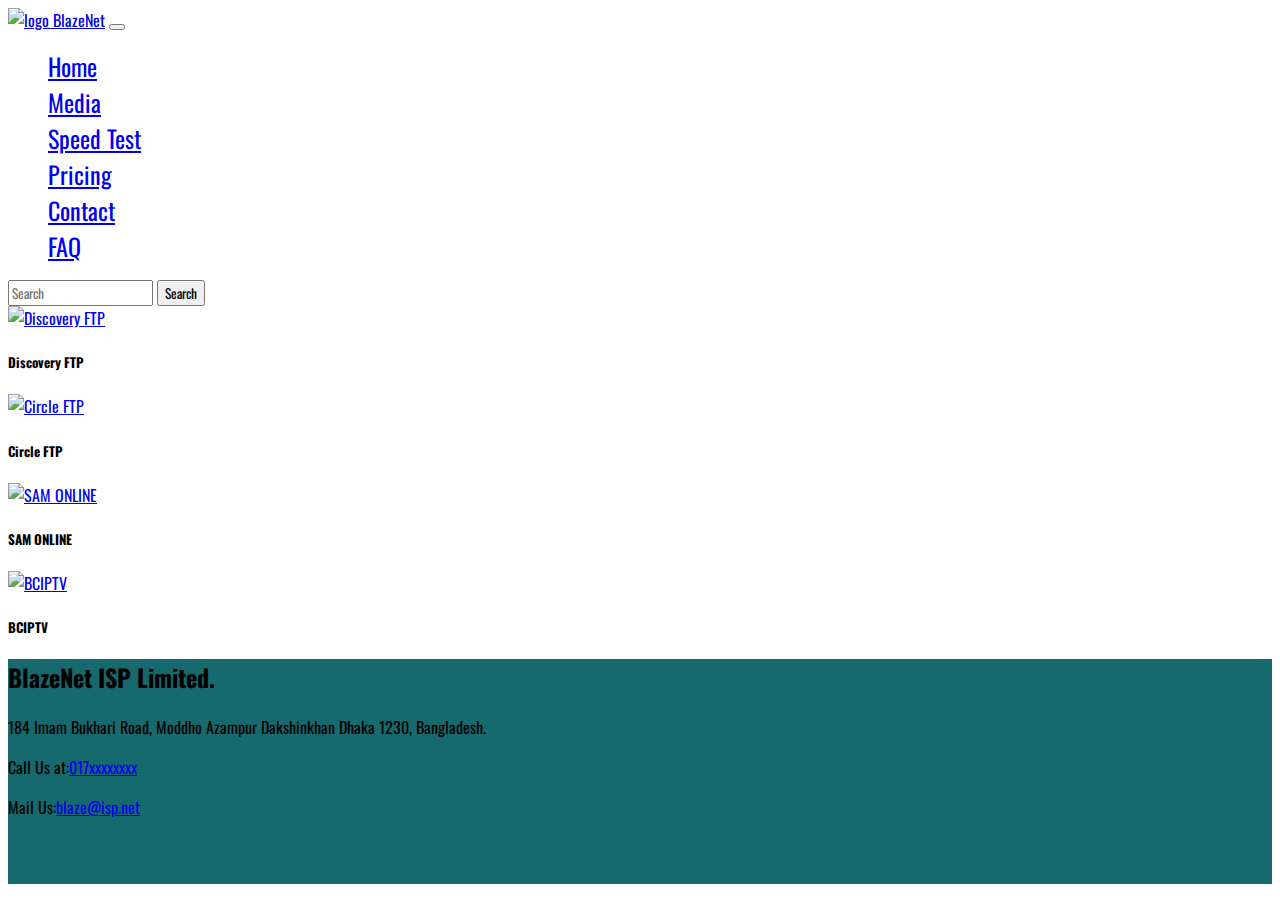
==== Media.html @ 58c7d8e5 "Add container to media div" ====
<!doctype html>
<html lang="en">
  <head>
    <!-- Required meta tags -->
    <meta charset="utf-8">
    <meta name="viewport" content="width=device-width, initial-scale=1">

    <!-- Bootstrap CSS -->
    <link href="https://cdn.jsdelivr.net/npm/bootstrap@5.1.3/dist/css/bootstrap.min.css" rel="stylesheet" integrity="sha384-1BmE4kWBq78iYhFldvKuhfTAU6auU8tT94WrHftjDbrCEXSU1oBoqyl2QvZ6jIW3" crossorigin="anonymous">
    <link rel="stylesheet" href="style.css">
    <link rel="stylesheet" href="Media.css">
    <link rel="shortcut icon" href="img/logo.png" type="image/x-icon">
    <title>BlazeNet- Media</title>
  </head>
  <body>

    <div id="preloader">
      
    </div>
        <nav class="navbar navbar-expand-lg navbar-light bg-warning sticky-top">
            <div class="container-fluid">
              <a class="navbar-brand text-white" href="#">
                <img src="img/logo.png" alt="logo">  
                BlazeNet</a>
              <button class="navbar-toggler" type="button" data-bs-toggle="collapse" data-bs-target="#navbarSupportedContent" aria-controls="navbarSupportedContent" aria-expanded="false" aria-label="Toggle navigation">
                <span class="navbar-toggler-icon"></span>
              </button>
              <div class="collapse navbar-collapse" id="navbarSupportedContent">
                <ul class="navbar-nav mx-auto mb-2 mb-lg-0">
                  <li class="nav-item">
                    <a class="nav-link active" id="Home" aria-current="page" href="index.html#Home">Home</a>
                  </li>
                  <li class="nav-item">
                    <a class="nav-link" href="Media.html">Media</a>
                  </li>
                  <li class="nav-item">
                    <a class="nav-link" href="https://fast.com/en/gb/" target="_blank">Speed Test</a>
                  </li>
                  <li class="nav-item">
                    <a class="nav-link" href="#pricing">Pricing</a>
                  </li>
                  <li class="nav-item">
                    <a class="nav-link" href="#contact">Contact</a>
                  </li>
                  <li class="nav-item">
                    <a class="nav-link" href="index.html#faq">FAQ</a>
                  </li>
                    </ul>

                <form class="d-flex">
                  <input class="form-control me-2" type="search" placeholder="Search" aria-label="Search">
                  <button class="btn btn-outline-success" type="submit">Search</button>
                </form>
              </div>
            </div>
          </nav>
    

          <div class="container">
            <div class="row row-cols-1 row-cols-md-2 g-4">
              <div class="col">
                <div class="card card-color">
                  <a href="http://discoveryftp.net/" target="_blank">
                    <img src="img/Media.png" class="card-img-top" alt="Discovery FTP">
                  </a>
                  <div class="card-body">
                    <h5 class="card-title">Discovery FTP</h5>
                    <p class="card-text"></p>
                  </div>
                </div>
              </div>
              <div class="col">
                <div class="card card-color">
                  <a href="http://circleftp.net/" target="_blank"><img src="img/Media.png" class="card-img-top" alt="Circle FTP"></a>
                  <div class="card-body">
                    <h5 class="card-title">Circle FTP</h5>
                    <p class="card-text"></p>
                  </div>
                </div>
              </div>
              <div class="col">
                <div class="card card-color">
                 <a href="http://172.16.50.4/" target="_blank">
                  <img src="img/Media.png" class="card-img-top" alt="SAM ONLINE">
                 </a>
                  <div class="card-body">
                    <h5 class="card-title">SAM ONLINE</h5>
                    <p class="card-text"></p>
                  </div>
                </div>
              </div>
              <div class="col">
                <div class="card card-color">
                 <a href="http://bciptv.net/" target="_blank">
                  <img src="img/Media.png" class="card-img-top" alt="BCIPTV">
                 </a>
                  <div class="card-body">
                    <h5 class="card-title">BCIPTV</h5>
                    <p class="card-text"></p>
                  </div>
                </div>
              </div>
            </div>
          </div>

          







          

    <div class="footer">
      <div class="row text-white text-center">
        <div class="col-12">
          <h2>BlazeNet ISP Limited.</h2>
          <p>184 Imam Bukhari Road, Moddho Azampur
            Dakshinkhan Dhaka 1230, Bangladesh.</p>
            <p>Call Us at:<a href="tel:017xxxxxxxx">017xxxxxxxx</a></p>
            <p> Mail Us:<a href="mailto:blaze@isp.net">blaze@isp.net</a></p>
        </div>
    </div>

    <script>
      var loader = document.getElementById("preloader");

      window.addEventListener("load", function() {
        loader.style.display = "none";
      });
    </script>
    <!-- Optional JavaScript; choose one of the two! -->

    <!-- Option 1: Bootstrap Bundle with Popper -->
    <script src="https://cdn.jsdelivr.net/npm/bootstrap@5.1.3/dist/js/bootstrap.bundle.min.js" integrity="sha384-ka7Sk0Gln4gmtz2MlQnikT1wXgYsOg+OMhuP+IlRH9sENBO0LRn5q+8nbTov4+1p" crossorigin="anonymous"></script>

    <!-- Option 2: Separate Popper and Bootstrap JS -->
    <!--
    <script src="https://cdn.jsdelivr.net/npm/@popperjs/core@2.10.2/dist/umd/popper.min.js" integrity="sha384-7+zCNj/IqJ95wo16oMtfsKbZ9ccEh31eOz1HGyDuCQ6wgnyJNSYdrPa03rtR1zdB" crossorigin="anonymous"></script>
    <script src="https://cdn.jsdelivr.net/npm/bootstrap@5.1.3/dist/js/bootstrap.min.js" integrity="sha384-QJHtvGhmr9XOIpI6YVutG+2QOK9T+ZnN4kzFN1RtK3zEFEIsxhlmWl5/YESvpZ13" crossorigin="anonymous"></script>
    -->
  </body>
</html>
---- style.css ----
@import url('https://fonts.googleapis.com/css2?family=Oswald&display=swap');
*{
    font-family: 'Oswald', sans-serif;
}
body{
    background-image: url("img/gradienta-LeG68PrXA6Y-unsplash.jpg");
    background-repeat: no-repeat;
    background-position: center;
    background-size:cover;
    background-attachment: fixed;
}

#preloader{
    background: #000 url("img/Picture1.gif") no-repeat center center;
    background-size: 75%;
    height: 100vh;
    width: 100%;
    position: fixed;
    z-index: 100;
}

.navbar-brand img{
    width: 80px;
}
.navbar-brand{
    font-family: 'Oswald', sans-serif;
}

.nav-item{
    font-size: x-large;
    color: #ffffff;
}

.custom-img{
    height: 450px;
    width: 100%;
}

.services h2{
    margin-left: 45%;
    font-family: 'Oswald', sans-serif;
    text-transform: capitalize;
    font-size: 800;
    font-weight: bolder;
    margin-top: 35px;
    margin-bottom: 35px;

}
.service-item1{
    height: 75px;
    width: auto;
    background: rgba(9, 194, 34, 0.692);
    margin-top: 10px;
    border-radius: 15px;

}

.service-item2{
    height: 75px;
    width: auto;
    background: rgba(36, 218, 193, 0.733);
    margin-top: 10px;
    border-radius: 15px;
}

.service-item3{
    height: 75px;
    width: auto;
    background: rgba(226, 157, 7, 0.712);
    margin-top: 10px;
    border-radius: 15px;
}
h3{
    padding-top: 20px;
}

.faq-sec{
    background: rgba(2, 1, 1, 0.185);
    margin-top: 35px;
    border-radius: 20px;
}
.faq-sec h3{
    padding: 10px;
}
.btn-size{
    width: 100%;
}
.margin{
    margin-top: 30px;
}
.footer{
    height: 25vh;
    width: auto;
    background: rgba(5, 94, 97, 0.932);
}
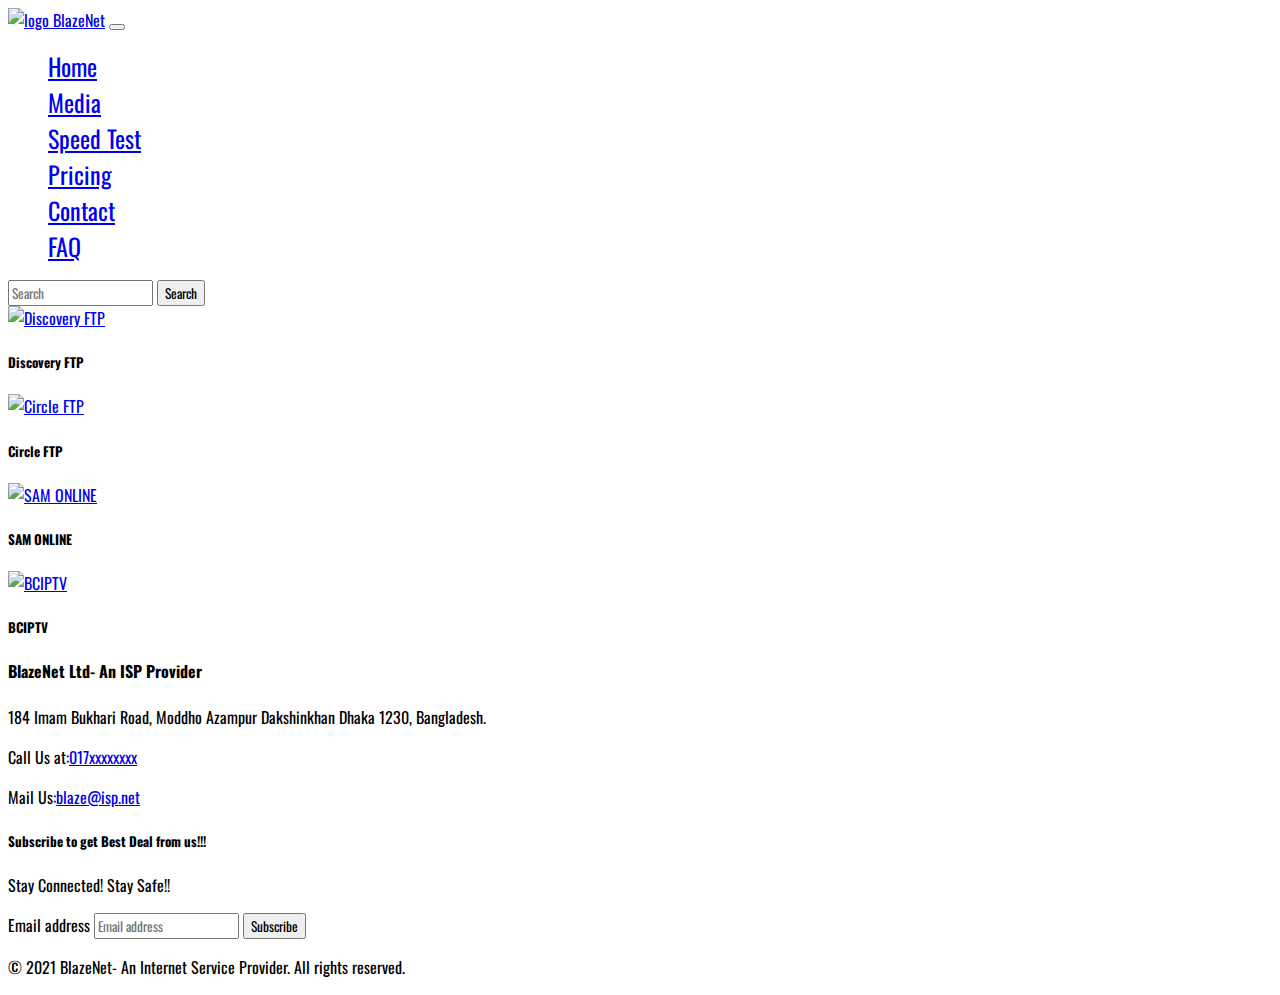
==== commit f507a195: "Footer change and minor update." ====
--- a/Media.html
+++ b/Media.html
@@ -56,7 +56,7 @@
           </nav>
     
 
-          <div class="container">
+          <div class="container mt-5 mb-3">
             <div class="row row-cols-1 row-cols-md-2 g-4">
               <div class="col">
                 <div class="card card-color">
@@ -103,27 +103,35 @@
             </div>
           </div>
 
+          <!-- Footer -->
+
+          <div class="container">
+            <footer class="py-5">
+              <div class="row">
+                <div class="col-3">
+                  <h4>BlazeNet Ltd- An ISP Provider</h4>
+                  <p>184 Imam Bukhari Road, Moddho Azampur
+                    Dakshinkhan Dhaka 1230, Bangladesh.</p>
+                    <p>Call Us at:<a href="tel:017xxxxxxxx">017xxxxxxxx</a></p>
+                    <p> Mail Us:<a href="mailto:blaze@isp.net">blaze@isp.net</a></p>
+                </div>
           
-
-
-
-
-
-
-
+                <div class="col-4 offset-4">
+                  <form>
+                    <h5>Subscribe to get Best Deal from us!!!</h5>
+                    <p>Stay Connected! Stay Safe!!</p>
+                    <div class="d-flex w-100 gap-2">
+                      <label for="newsletter1" class="visually-hidden">Email address</label>
+                      <input id="newsletter1" type="text" class="form-control" placeholder="Email address">
+                      <button class="btn btn-primary" type="button">Subscribe</button>
+                    </div>
+                  </form>
+                </div>
+              </div>
           
-
-    <div class="footer">
-      <div class="row text-white text-center">
-        <div class="col-12">
-          <h2>BlazeNet ISP Limited.</h2>
-          <p>184 Imam Bukhari Road, Moddho Azampur
-            Dakshinkhan Dhaka 1230, Bangladesh.</p>
-            <p>Call Us at:<a href="tel:017xxxxxxxx">017xxxxxxxx</a></p>
-            <p> Mail Us:<a href="mailto:blaze@isp.net">blaze@isp.net</a></p>
-        </div>
-    </div>
-
+              <div class="d-flex justify-content-between py-4 my-4 border-top">
+                <p class="text-white">&copy; 2021 BlazeNet- An Internet Service Provider. All rights reserved.</p>
+              </div>
     <script>
       var loader = document.getElementById("preloader");
 
--- a/style.css
+++ b/style.css
@@ -88,8 +88,3 @@
 .margin{
     margin-top: 30px;
 }
-.footer{
-    height: 25vh;
-    width: auto;
-    background: rgba(5, 94, 97, 0.932);
-}